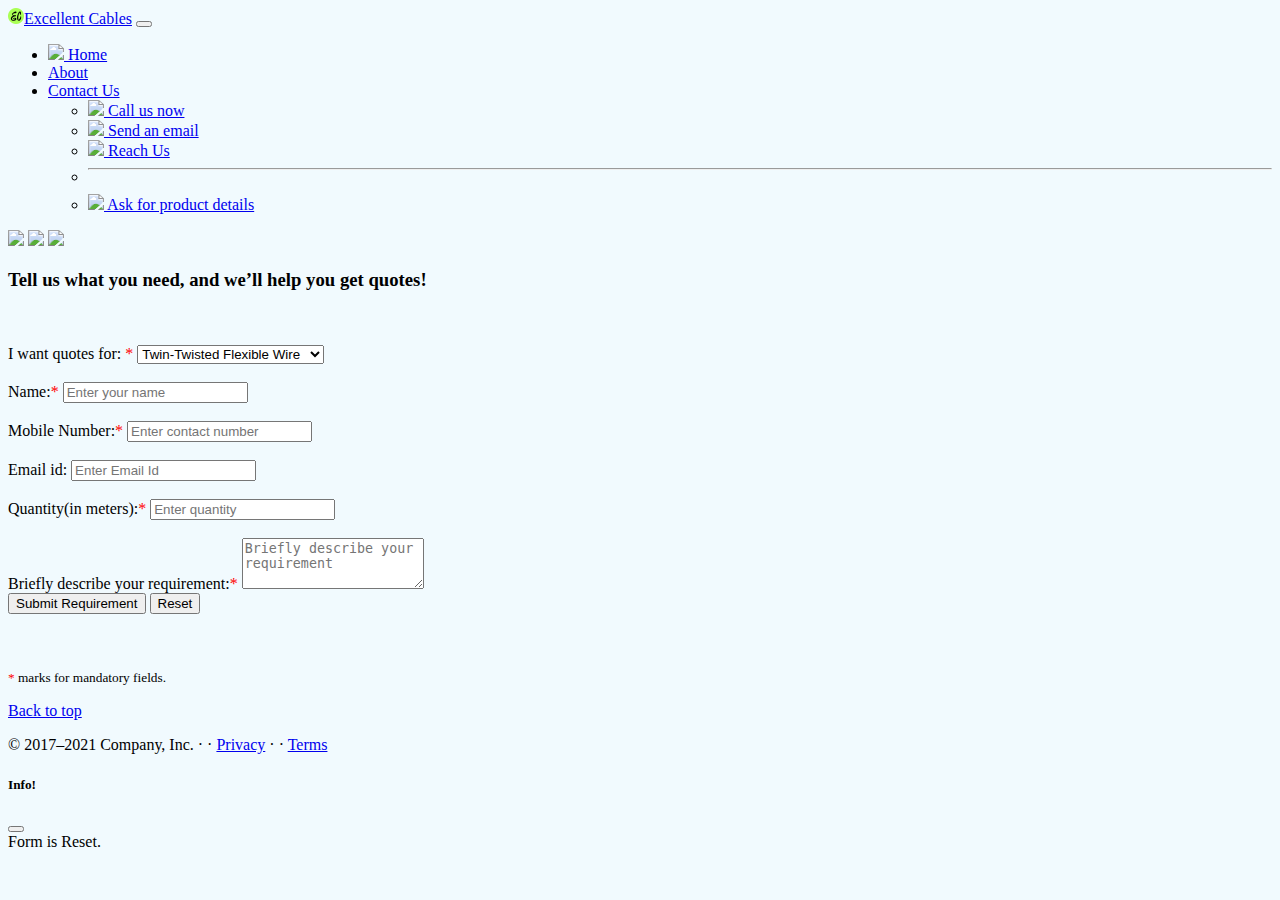
==== contact.html @ 3886528f "Add files via upload" ====
<!DOCTYPE html>
<html lang="en">
  <head>
    <meta charset="UTF-8" />
    <meta http-equiv="X-UA-Compatible" content="IE=edge" />
    <meta name="viewport" content="width=device-width, initial-scale=1.0" />
    <link
      href="https://cdn.jsdelivr.net/npm/bootstrap@5.0.1/dist/css/bootstrap.min.css"
      rel="stylesheet"
      integrity="sha384-+0n0xVW2eSR5OomGNYDnhzAbDsOXxcvSN1TPprVMTNDbiYZCxYbOOl7+AMvyTG2x"
      crossorigin="anonymous"
    />

    <script
      src="https://cdn.jsdelivr.net/npm/bootstrap@5.0.1/dist/js/bootstrap.bundle.min.js"
      integrity="sha384-gtEjrD/SeCtmISkJkNUaaKMoLD0//ElJ19smozuHV6z3Iehds+3Ulb9Bn9Plx0x4"
      crossorigin="anonymous"
    ></script>
    <link rel="shortcut icon" href="./favicon.ico" type="image/x-icon" />
    <title>Excellent Cables</title>
  </head>
  <body style="background: #f1fafe">
    <!-- Navbar -->
    <nav class="navbar sticky-top navbar-expand-lg navbar-dark bg-dark">
      <div class="container-fluid">
        <a class="navbar-brand display-4" href="index.html"
          ><img src="./favicon-16x16.png" />Excellent Cables</a
        >
        <button
          class="navbar-toggler"
          type="button"
          data-bs-toggle="collapse"
          data-bs-target="#navbarSupportedContent"
          aria-controls="navbarSupportedContent"
          aria-expanded="false"
          aria-label="Toggle navigation"
        >
          <span class="navbar-toggler-icon"></span>
        </button>
        <div class="collapse navbar-collapse" id="navbarSupportedContent">
          <ul class="navbar-nav me-auto mb-2 mb-lg-0">
            <li class="nav-item">
              <a class="nav-link" aria-current="page" href="index.html"
                ><img src="https://img.icons8.com/ios/16/ffffff/home--v1.png" />
                Home</a
              >
            </li>
            <li class="nav-item">
              <a class="nav-link" href="about.html">About</a>
            </li>

            <li class="nav-item dropdown">
              <a
                class="nav-link active dropdown-toggle"
                href="#"
                id="navbarDropdown"
                role="button"
                data-bs-toggle="dropdown"
                aria-expanded="false"
              >
                Contact Us
              </a>
              <ul class="dropdown-menu" aria-labelledby="navbarDropdown">
                <li>
                  <a class="dropdown-item" href="tel:+919643618434"
                    ><img
                      src="https://img.icons8.com/fluent-systems-filled/16/000000/iphone.png"
                    />
                    Call us now</a
                  >
                </li>
                <li>
                  <a class="dropdown-item" href="mailto:gargnaman119@gmail.com"
                    ><img
                      src="https://img.icons8.com/small/16/000000/filled-message.png"
                    />
                    Send an email</a
                  >
                </li>
                <li>
                  <a class="dropdown-item" href="reachUs.html"
                    ><img
                      src="https://img.icons8.com/ios-filled/16/000000/map-marker--v1.png"
                    />
                    Reach Us</a
                  >
                </li>
                <li><hr class="dropdown-divider" /></li>
                <li>
                  <a class="dropdown-item" href="contact.html"
                    ><img
                      src="https://img.icons8.com/ios-filled/16/000000/ask-question.png"
                    />
                    Ask for product details</a
                  >
                </li>
              </ul>
            </li>
          </ul>

          <form class="d-flex">
            <!-- <a href="https://icons8.com/icon/uLWV5A9vXIPu/facebook">Facebook icon by Icons8</a> -->
            <!-- <a href="https://icons8.com/icon/5MQ0gPAYYx7a/twitter">Twitter icon by Icons8</a> -->
            <!-- <a href="https://icons8.com/icon/Xy10Jcu1L2Su/instagram">Instagram icon by Icons8</a> -->
            <a href="https://www.facebook.com/naman.garg.37" target="_blank"
              ><img
                src="https://img.icons8.com/color/48/000000/facebook-new.png"
            /></a>
            <a href="https://twitter.com/NamanGa34005445?s=08" target="_blank"
              ><img src="https://img.icons8.com/fluent/48/000000/twitter.png"
            /></a>
            <a href="https://www.instagram.com/naman.garg.37/" target="_blank"
              ><img
                src="https://img.icons8.com/fluent/48/000000/instagram-new.png"
            /></a>
          </form>
        </div>
      </div>
    </nav>
    <!-- form -->
    <div class="jumbotron bg-light">
      <div class="container my-4">
        <h3 class="display-6 text-center">
          Tell us what you need, and we’ll help you get quotes!
        </h3>
        <br />
        <br />
        <form>
          <div class="form-group">
            <label for="quotes" class="form-label"
              >I want quotes for: <span style="color: red">*</span></label
            >
            <select required="required" class="form-control">
              <option value="select" disabled>--Select your product--</option>
              <option value="product1">Twin-Twisted Flexible Wire</option>
              <option value="product2">Aluminium Twin Core Cable</option>
              <option value="product3">Multi-Core Cable</option>
              <option value="product4">Twin Flat Cable</option>
              <option value="product5">Speaker Wire</option>
              <option value="product6">Hook-Up Wire</option>
              <option value="product5">Aluminium CTS Wire</option>
              <option value="product6">Data Cable</option>
            </select>
          </div>
          <br />

          <div class="form-group">
            <label for="name">Name:<span style="color: red">*</span></label>
            <input
              class="form-control"
              id="name"
              type="text"
              placeholder="Enter your name"
              required="required"
            />
          </div>
          <br />
          <div class="form-group">
            <label for="mobile"
              >Mobile Number:<span style="color: red">*</span></label
            >
            <input
              class="form-control"
              id="mobile"
              type="text"
              placeholder="Enter contact number"
              required="required"
              pattern="[1-9][0-9]{9}"
            />
          </div>
          <br />
          <div class="form-group">
            <label for="email">Email id:</label>
            <input
              class="form-control"
              id="email"
              type="email"
              placeholder="Enter Email Id"
            />
          </div>
          <br />
          <div class="form-group">
            <label for="quantity"
              >Quantity(in meters):<span style="color: red">*</span></label
            >
            <input
              class="form-control"
              id="name"
              type="text"
              placeholder="Enter quantity"
              required="required"
            />
          </div>
          <br />
          <div class="form-group">
            <label for="description"
              >Briefly describe your requirement:<span style="color: red"
                >*</span
              ></label
            >
            <textarea
              class="form-control"
              placeholder="Briefly describe your requirement"
              rows="3"
              cols="20"
              required="required"
            ></textarea>
            <br />
          </div>
          <div>
            <button
              id="bt"
              type="submit"
              class="btn btn-outline-success"
              data-bs-toggle="modal"
              data-bs-target="#formModal"
              value="Save data to file"
              onclick="saveFile()"
            >
              Submit Requirement
            </button>
            <button
              type="reset"
              class="btn btn-outline-info"
              data-bs-toggle="modal"
              data-bs-target="#resetModal"
            >
              Reset
            </button>
          </div>
        </form>
      </div>
      <!-- additionalinfo -->
      <br /><br /><br />
      <div class="container">
        <small
          ><span style="color: red">*</span> marks for mandatory fields.</small
        >
      </div>
      <!-- footer -->
      <footer class="container pt-3 mt-4 text-muted border-top">
        <p class="float-end"><a href="#">Back to top</a></p>
        <p>
          © 2017–2021 Company, Inc. · ·
          <span><a href="#">Privacy</a> · · <a href="#">Terms</a></span>
        </p>
      </footer>

      
      <!--Reset Modal -->
      <div
        class="modal fade"
        id="resetModal"
        tabindex="-1"
        aria-labelledby="resetModalLabel"
        aria-hidden="true"
      >
        <div class="modal-dialog">
          <div class="modal-content">
            <div class="modal-header">
              <h5 class="modal-title" id="resetModalLabel">Info!</h5>
              <button
                type="button"
                class="btn-close"
                data-bs-dismiss="modal"
                aria-label="Close"
              ></button>
            </div>
            <div class="modal-body">Form is Reset.</div>
          </div>
        </div>
      </div>
    </div>
  </body>
</html>
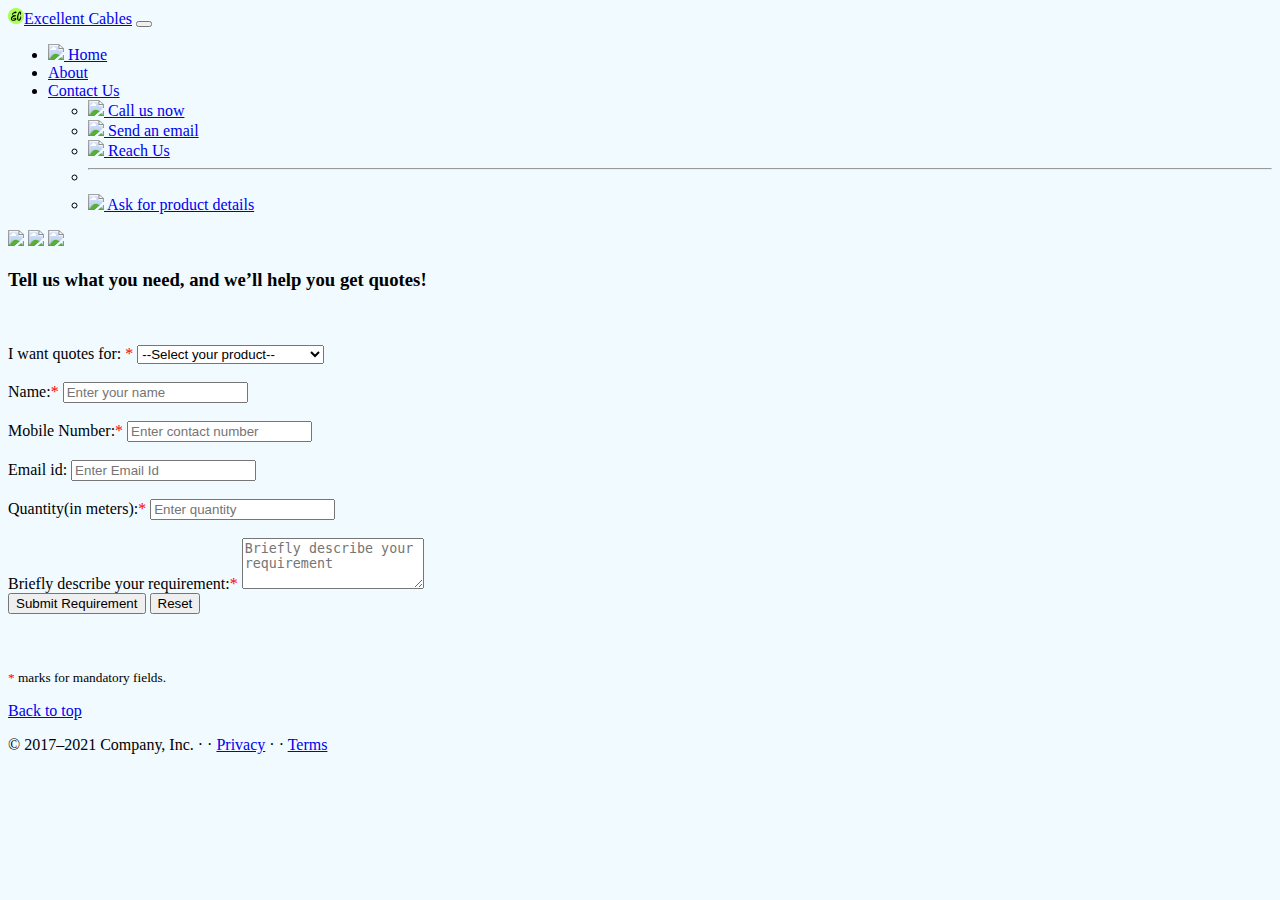
==== commit dd27d12c: "Add files via upload" ====
--- a/contact.html
+++ b/contact.html
@@ -16,7 +16,7 @@
       integrity="sha384-gtEjrD/SeCtmISkJkNUaaKMoLD0//ElJ19smozuHV6z3Iehds+3Ulb9Bn9Plx0x4"
       crossorigin="anonymous"
     ></script>
-    <link rel="shortcut icon" href="./favicon.ico" type="image/x-icon" />
+    <link rel="shortcut icon" href="./favicon-16x16.png" type="image/x-icon" />
     <title>Excellent Cables</title>
   </head>
   <body style="background: #f1fafe">
@@ -125,21 +125,21 @@
         </h3>
         <br />
         <br />
-        <form>
+        <form action="mail.php" method="POST">
           <div class="form-group">
             <label for="quotes" class="form-label"
               >I want quotes for: <span style="color: red">*</span></label
             >
-            <select required="required" class="form-control">
-              <option value="select" disabled>--Select your product--</option>
-              <option value="product1">Twin-Twisted Flexible Wire</option>
-              <option value="product2">Aluminium Twin Core Cable</option>
-              <option value="product3">Multi-Core Cable</option>
-              <option value="product4">Twin Flat Cable</option>
-              <option value="product5">Speaker Wire</option>
-              <option value="product6">Hook-Up Wire</option>
-              <option value="product5">Aluminium CTS Wire</option>
-              <option value="product6">Data Cable</option>
+            <select required="required" class="form-control productType">
+              <option value="select" selected='selected' id="selectYourProduct">--Select your product--</option>
+              <option value="Twin-Twisted Flexible Wire">Twin-Twisted Flexible Wire</option>
+              <option value="Aluminium Twin Core Cable">Aluminium Twin Core Cable</option>
+              <option value="Multi-Core Cable">Multi-Core Cable</option>
+              <option value="Twin Flat Cable">Twin Flat Cable</option>
+              <option value="Speaker Wire">Speaker Wire</option>
+              <option value="Hook-Up Wire">Hook-Up Wire</option>
+              <option value="Aluminium CTS Wire">Aluminium CTS Wire</option>
+              <option value="Data Cable">Data Cable</option>
             </select>
           </div>
           <br />
@@ -147,8 +147,9 @@
           <div class="form-group">
             <label for="name">Name:<span style="color: red">*</span></label>
             <input
+            name="name"
               class="form-control"
-              id="name"
+              id="customerName"
               type="text"
               placeholder="Enter your name"
               required="required"
@@ -160,6 +161,7 @@
               >Mobile Number:<span style="color: red">*</span></label
             >
             <input
+            name="mobile"
               class="form-control"
               id="mobile"
               type="text"
@@ -172,6 +174,7 @@
           <div class="form-group">
             <label for="email">Email id:</label>
             <input
+            name="email"
               class="form-control"
               id="email"
               type="email"
@@ -184,7 +187,8 @@
               >Quantity(in meters):<span style="color: red">*</span></label
             >
             <input
-              class="form-control"
+            name="quantity"
+              class="form-control quantityRequired"
               id="name"
               type="text"
               placeholder="Enter quantity"
@@ -199,7 +203,8 @@
               ></label
             >
             <textarea
-              class="form-control"
+            name="message"
+              class="form-control productDescription"
               placeholder="Briefly describe your requirement"
               rows="3"
               cols="20"
@@ -209,21 +214,14 @@
           </div>
           <div>
             <button
-              id="bt"
-              type="submit"
-              class="btn btn-outline-success"
-              data-bs-toggle="modal"
-              data-bs-target="#formModal"
-              value="Save data to file"
-              onclick="saveFile()"
+              class="btn btn-outline-success submitButton"
+              type='submit'
             >
               Submit Requirement
             </button>
             <button
               type="reset"
-              class="btn btn-outline-info"
-              data-bs-toggle="modal"
-              data-bs-target="#resetModal"
+              class="btn btn-outline-info resetButton"
             >
               Reset
             </button>
@@ -245,31 +243,5 @@
           <span><a href="#">Privacy</a> · · <a href="#">Terms</a></span>
         </p>
       </footer>
-
-      
-      <!--Reset Modal -->
-      <div
-        class="modal fade"
-        id="resetModal"
-        tabindex="-1"
-        aria-labelledby="resetModalLabel"
-        aria-hidden="true"
-      >
-        <div class="modal-dialog">
-          <div class="modal-content">
-            <div class="modal-header">
-              <h5 class="modal-title" id="resetModalLabel">Info!</h5>
-              <button
-                type="button"
-                class="btn-close"
-                data-bs-dismiss="modal"
-                aria-label="Close"
-              ></button>
-            </div>
-            <div class="modal-body">Form is Reset.</div>
-          </div>
-        </div>
-      </div>
-    </div>
   </body>
 </html>
